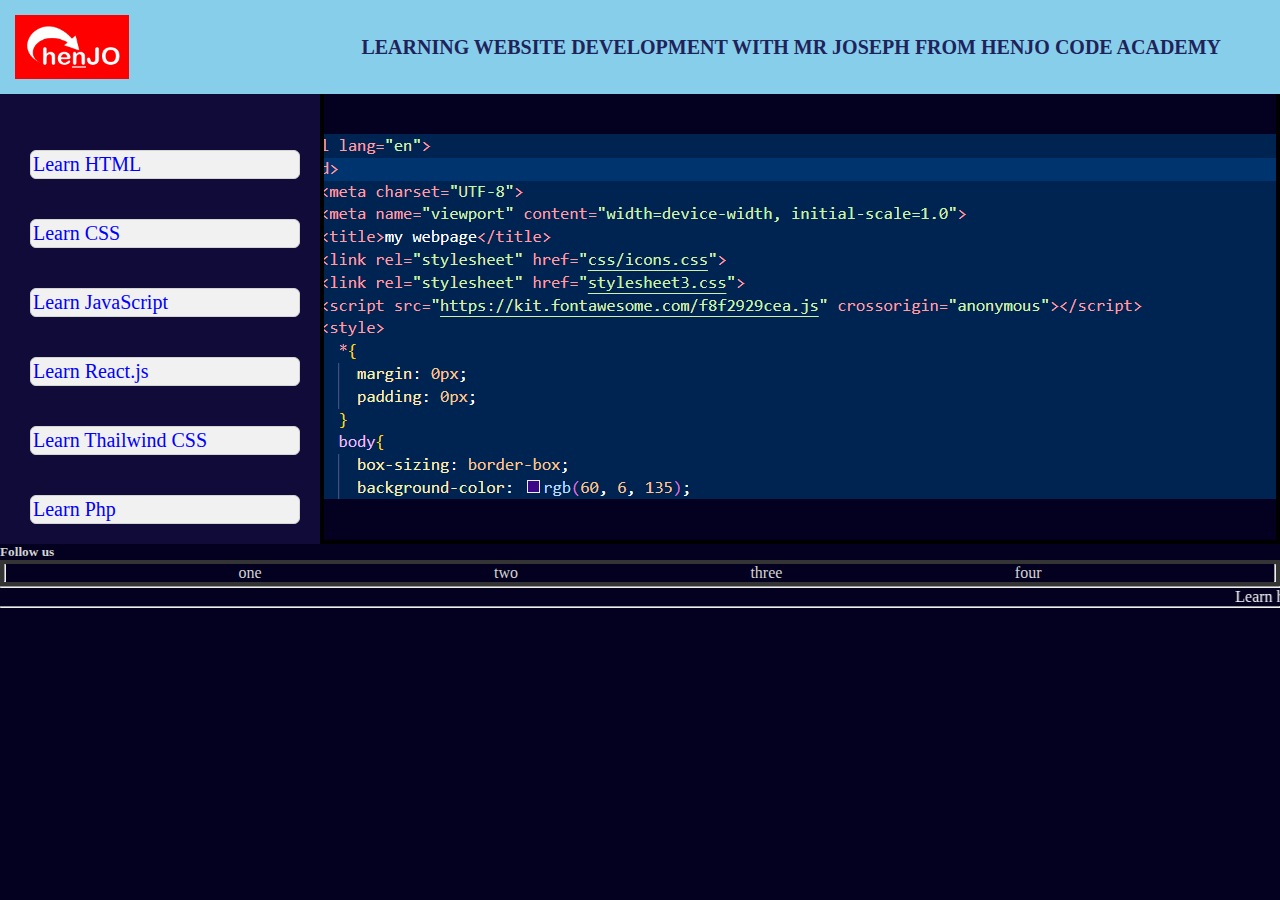
==== index.html @ 830487d2 "Add files via upload" ====
<html lang="en">
<head>
    <meta charset="UTF-8">
    <meta name="viewport" content="width=device-width, initial-scale=1.0">
    <title>Learning HTML with MR JOSEPH</title>
    <link rel="stylesheet" href="assets/style.css">
  </head>
  
  <body>
     <!---Big Heading------->
   
  
  <div class="heading-one">
    <h1> <a href="index.html"><img src="assets/henjo_logo_icon.png" alt="logo" class="logo"></a> </h1>
    <h4>learning website development with mr joseph from henJo code academy</h4>
  </div>
  
   <!----ANCHOR TAG-->
   <div class="section-1">
      
  <div class="nav">
      <ul >
        <li><a href="assets/section one.html"><i class="fas fa-home fa-xs"></i>  Learn HTML  </a></li>
        <li> <a href="#"><i class="fas fa-clock fa-xs fa-spin"></i> Learn CSS</a></li>
        <li><a href="#"><i class="fas fa-heart fa-xs"></i> Learn JavaScript</a></li>
        <li><a href="#"><i class="fas fa-dog fa-xs"></i>  Learn React.js</a></li>
        <li><a href="#"><i class="fas fa-dog fa-xs"></i>  Learn Thailwind CSS</a></li>
        <li><a href="#"><i class="fas fa-dog fa-xs"></i>  Learn Php</a></li>
      </ul>
    </div>
    
     <!--PARAGRAPH-->
     <div class="p-4">
      
     </div>
   </div>
   <div class="footer">
        <div>
          <h5 class="text-light text-center">Follow us</h5>
          <ul style="border: 4px solid rgb(53, 52, 52);">
              <hr>
              <li>one</li>
              <li>two</li>
              <li>three</li>
              <li>four</li>
              <hr>
          </ul>
        </div>
        <div>
          <hr>
          <marquee behavior="sliding" direction="left" width="100%" >Learn how to code like a pro. Learn with ease in our one on one tutorial classes. Learn from the best, navigate the deep sea of web development with us. Reach us through any of our social media handles above or call us on 09012774493</marquee>
          <hr>
        </div>
   </div>
</body>
</html>
---- assets/style.css ----
*{
    margin: 0px;
    padding: 0px;
  }
  body{
    box-sizing: border-box;
    background-color: rgb(3, 1, 31);
   
  }
  .heading-one{
    display: flex;
   justify-content: space-between;
    align-items: center;
    background-color: skyblue;
    position: fixed;
    width: 100%;
    text-align: center;
    padding: 15px;
    color: white;
  }
  .heading-one h1{
    
    background-color: red;
    padding: 7px;
    max-width: fit-content;
    text-transform: uppercase;
  }
  .heading-one h4{
      font-size: 20px;
    color: rgb(32, 35, 90);
    padding: 10px;
    font-weight: bold;
    text-transform: uppercase;
    max-width: fit-content;
    margin-right: 5%;
  }
  .nav ul{
    background-color: rgb(16, 11, 57);
    padding: 20px;
  }
  .nav li{
    margin-top: 40px;
    display: block;
    margin-left: 10px;
    list-style-type: none;
    background-color:#f1f1f1;
    border:1px solid #d4d4d4;
    padding: 2px;
    border-radius: 6px;
  }
  a{
    text-decoration: none;
    color: blue;
    font-size: 20px;
  }
  a:active {
    background-color: red;
  }

  .p-4{
    background-image: url('code.png');
    border: 4px solid black;
    background-repeat: no-repeat;
    background-size:auto;
    background-position: center;
 
  }
.section-1{
      padding-top: 7%;
      display:grid;
      grid-template-columns: 25% 75%;
      word-wrap: normal;
  }
  .logo{
      height: 50px;
      width: 100px;
  }
  
  .footer{
   color: #d4d4d4;
  }
  .footer ul{
    background: none;
    display: flex;
    justify-content: space-between;
  }
  .footer li{
    list-style-type: none;
  }
  marquee{
    color: white;
  }
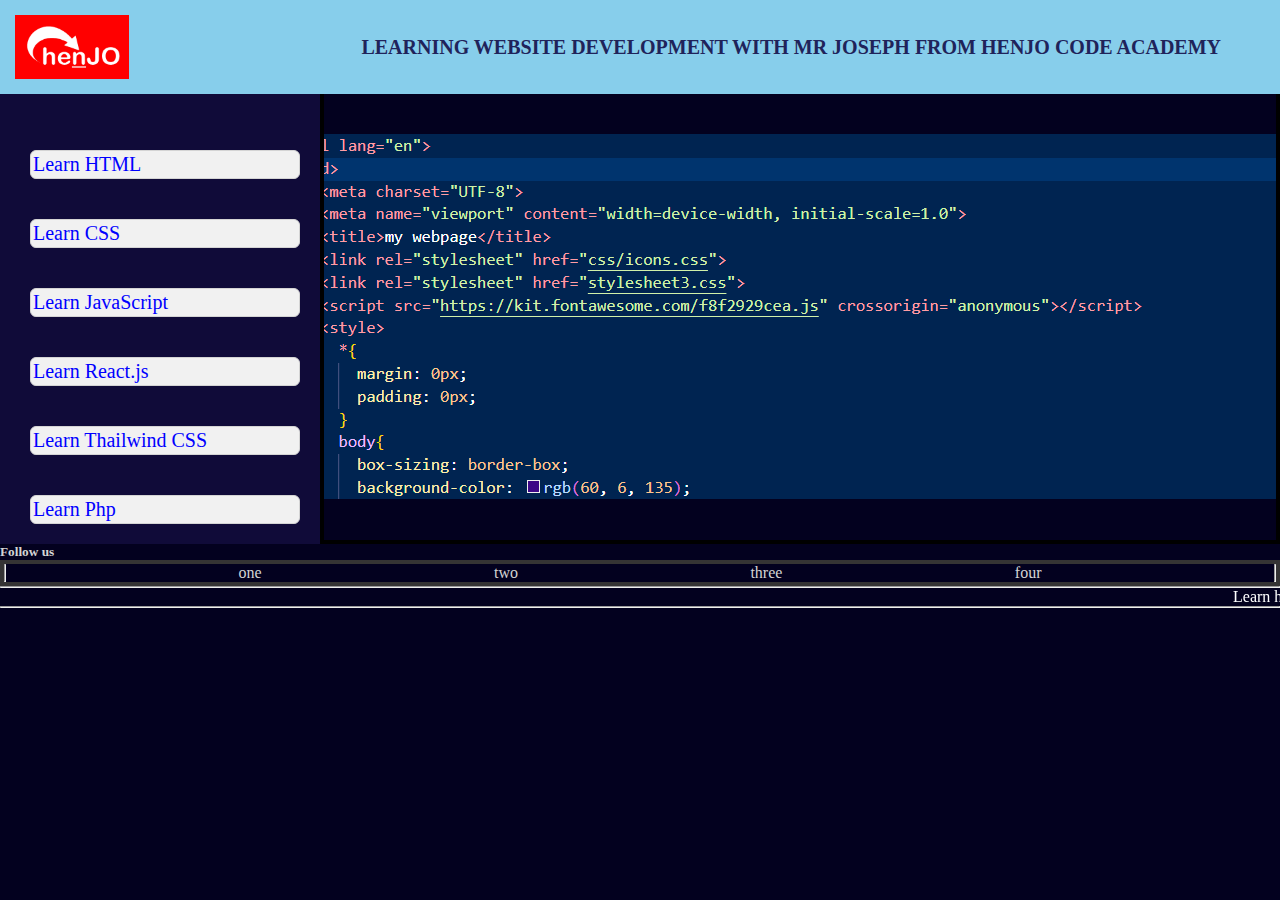
==== commit dded960c: "Update index.html" ====
--- a/index.html
+++ b/index.html
@@ -11,7 +11,7 @@
    
   
   <div class="heading-one">
-    <h1> <a href="index.html"><img src="assets/henjo_logo_icon.png" alt="logo" class="logo"></a> </h1>
+    <h1> <a href="https://Henjo-code-academy.github.io"><img src="assets/henjo_logo_icon.png" alt="logo" class="logo"></a> </h1>
     <h4>learning website development with mr joseph from henJo code academy</h4>
   </div>
   
@@ -53,4 +53,4 @@
         </div>
    </div>
 </body>
-</html>+</html>
